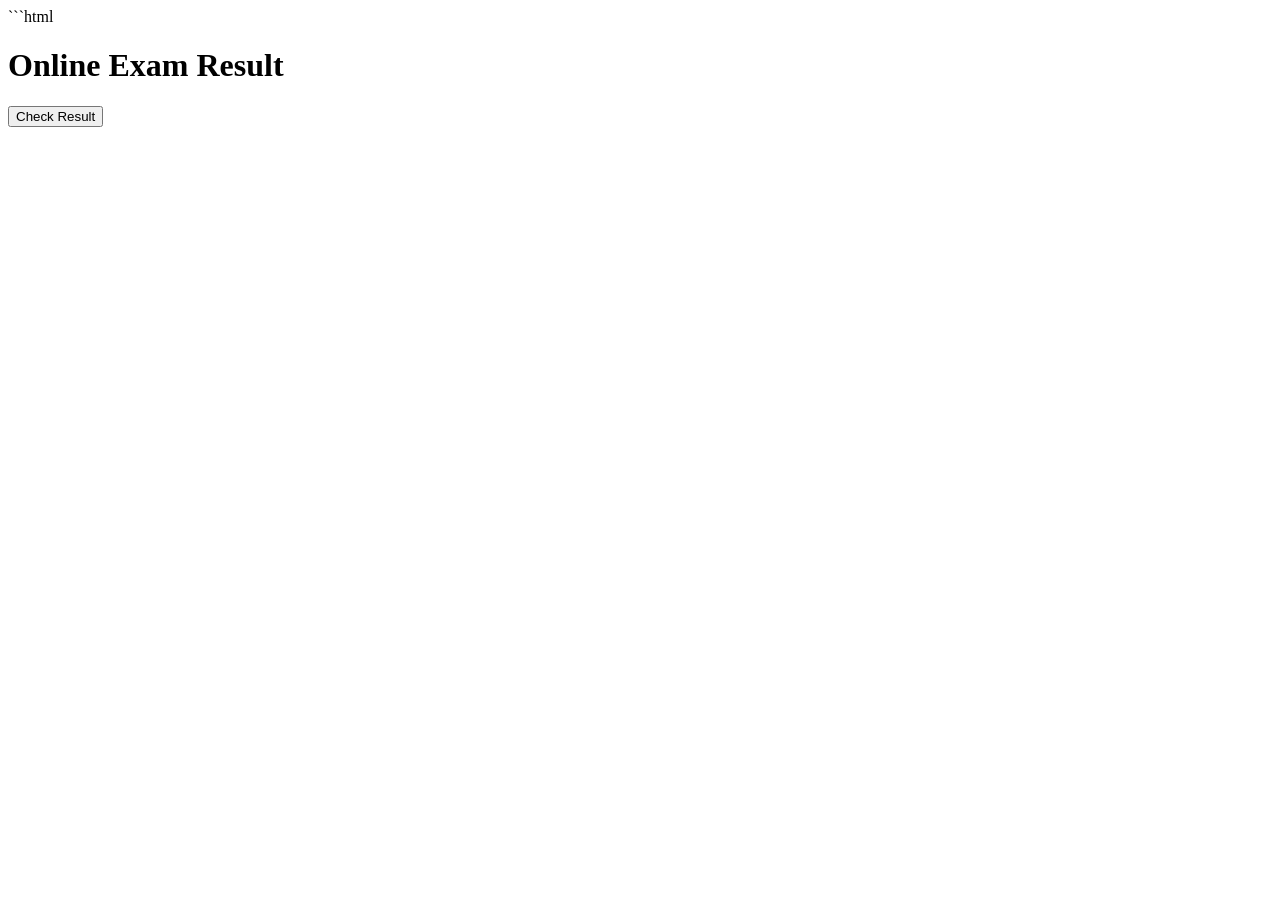
==== Assignment5/index.html @ 1e33791c "Add remaining portfolio assignments" ====
```html
<!DOCTYPE html>
<html lang="en">
<head>
    <meta charset="UTF-8">
    <meta name="viewport" content="width=device-width, initial-scale=1.0">
    <title>Online Exam Result</title>
</head>
<body>

    <h1>Online Exam Result</h1>

    <button onclick="checkResult()">Check Result</button>

    <p id="result"></p>

    <script>

        
        function calculateResult() {

            return new Promise((resolve) => {

                
                setTimeout(() => {

                    resolve("Your result is ready! You scored 85 marks.");

                }, 3000);

            });
        }


        
        async function checkResult() {

            
            document.getElementById("result").innerText =
                "Calculating your result...";

           
            const result = await calculateResult();

            document.getElementById("result").innerText = result;
        }

    </script>

</body>
</html>
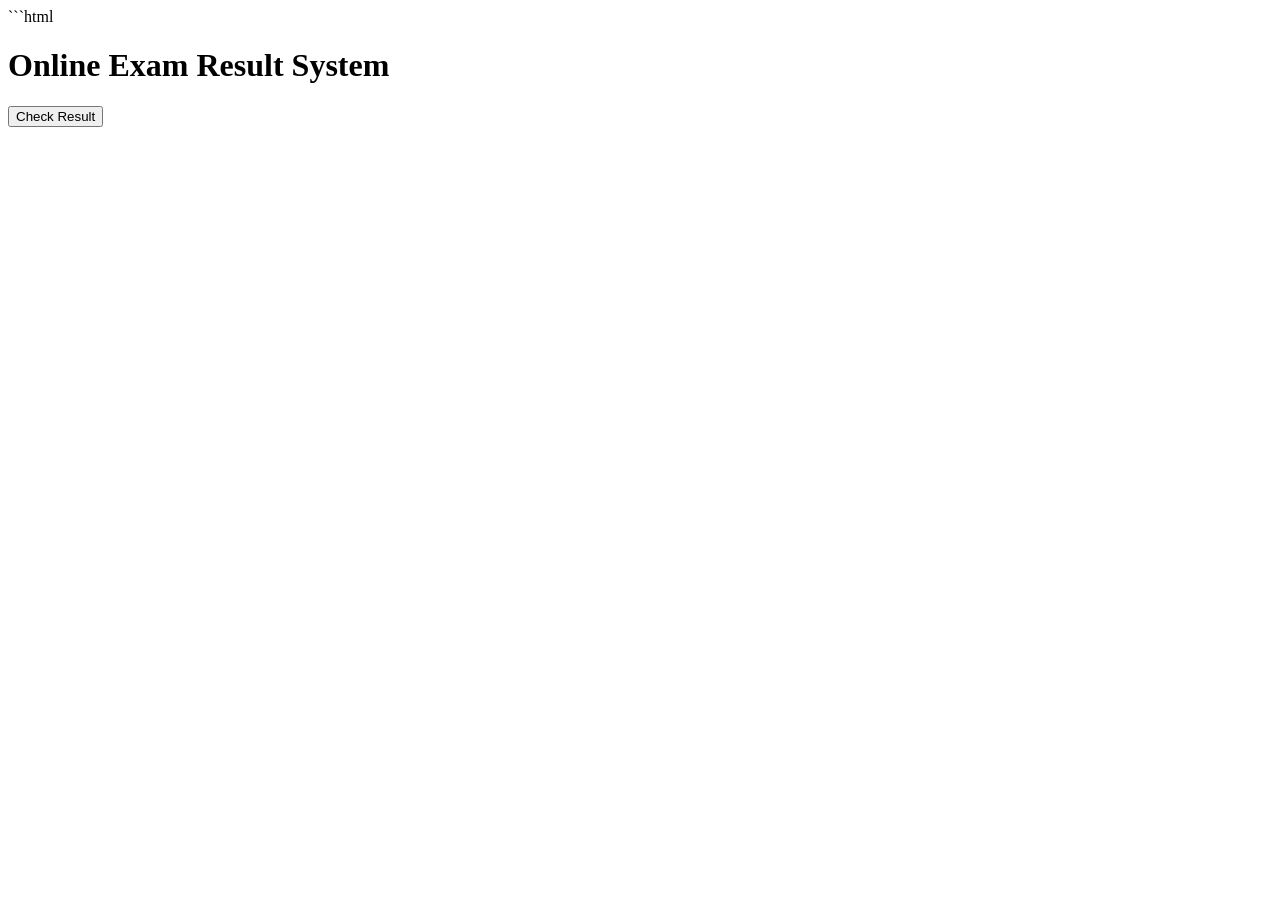
==== commit 3c339ff1: "Name assignments 5 and 6" ====
--- a/Assignment5/index.html
+++ b/Assignment5/index.html
@@ -4,11 +4,11 @@
 <head>
     <meta charset="UTF-8">
     <meta name="viewport" content="width=device-width, initial-scale=1.0">
-    <title>Online Exam Result</title>
+    <title>Online Exam Result System</title>
 </head>
 <body>
 
-    <h1>Online Exam Result</h1>
+    <h1>Online Exam Result System</h1>
 
     <button onclick="checkResult()">Check Result</button>
 
